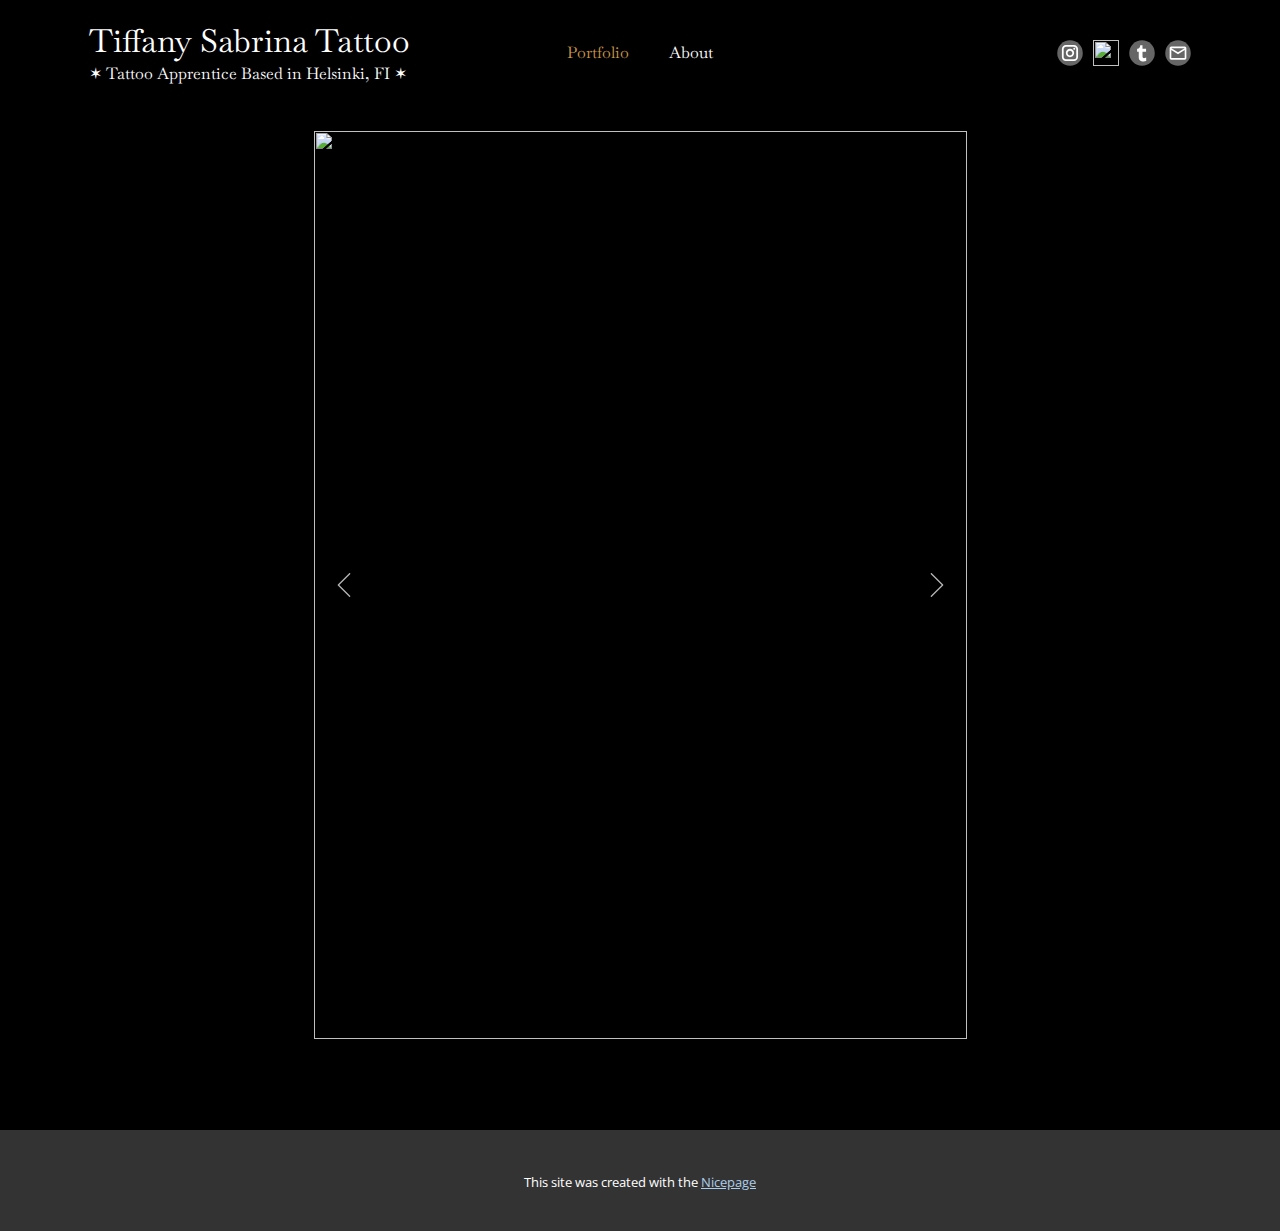
==== index.html @ 3d60800a "Add files via upload" ====
<!DOCTYPE html>
<html style="font-size: 16px;" lang="en"><head>
    <meta name="viewport" content="width=device-width, initial-scale=1.0">
    <meta charset="utf-8">
    <meta name="keywords" content="">
    <meta name="description" content="">
    <title>Portfolio</title>
    <link rel="stylesheet" href="nicepage.css" media="screen">
<link rel="stylesheet" href="index.css" media="screen">
    <script class="u-script" type="text/javascript" src="jquery.js" defer=""></script>
    <script class="u-script" type="text/javascript" src="nicepage.js" defer=""></script>
    <meta name="generator" content="Nicepage 7.0.3, nicepage.com">
    <link id="u-theme-google-font" rel="stylesheet" href="https://fonts.googleapis.com/css?family=Roboto:100,100i,300,300i,400,400i,500,500i,700,700i,900,900i|Open+Sans:300,300i,400,400i,500,500i,600,600i,700,700i,800,800i">
    <link id="u-page-google-font" rel="stylesheet" href="https://fonts.googleapis.com/css?family=Baskervville:400,400i">
    
    
    
    <script type="application/ld+json">{
		"@context": "http://schema.org",
		"@type": "Organization",
		"name": "",
		"sameAs": [
				"https://www.instagram.com/tiffanysabrinatattoo/",
				"https://www.tiktok.com/@tiffanysabrinatattoo?is_from_webapp=1&sender_device=pc",
				"https://tiffanysabrinatattoo.tumblr.com/",
				"mailto:tiffanysabrinatattoo@gmail.com"
		]
}</script>
    <meta name="theme-color" content="#478ac9">
    <meta property="og:title" content="Portfolio">
    <meta property="og:type" content="website">
  <meta data-intl-tel-input-cdn-path="intlTelInput/"></head>
  <body data-home-page="Portfolio.html" data-home-page-title="Portfolio" data-path-to-root="./" data-include-products="false" class="u-body u-xl-mode" data-lang="en"><header class="u-clearfix u-header" id="sec-0a87"><div class="u-clearfix u-sheet u-sheet-1">
        <h3 class="u-custom-font u-headline u-text u-text-1">
          <a href="/" style="font-size: 2rem;">Tiffany Sabrina Tattoo</a>
        </h3>
        <p class="u-custom-font u-text u-text-default u-text-2"> ✶ Tattoo Apprentice Based in Helsinki, FI ✶</p>
        <nav class="u-align-left u-menu u-menu-one-level u-offcanvas u-menu-1">
          <div class="menu-collapse u-custom-font" style="font-family: Baskervville;">
            <a class="u-button-style u-custom-text-active-color u-custom-text-hover-color u-hamburger-link u-nav-link u-hamburger-link-1" href="#">
              <svg class="u-svg-link" preserveAspectRatio="xMidYMin slice" viewBox="0 0 302 302" style=""><use xlink:href="#svg-bc4f"></use></svg>
              <svg xmlns="http://www.w3.org/2000/svg" xmlns:xlink="http://www.w3.org/1999/xlink" version="1.1" id="svg-bc4f" x="0px" y="0px" viewBox="0 0 302 302" style="enable-background:new 0 0 302 302;" xml:space="preserve" class="u-svg-content"><g><rect y="36" width="302" height="30"></rect><rect y="236" width="302" height="30"></rect><rect y="136" width="302" height="30"></rect>
</g><g></g><g></g><g></g><g></g><g></g><g></g><g></g><g></g><g></g><g></g><g></g><g></g><g></g><g></g><g></g></svg>
            </a>
          </div>
          <div class="u-custom-menu u-nav-container">
            <ul class="u-custom-font u-nav u-unstyled u-nav-1"><li class="u-nav-item"><a class="u-button-style u-nav-link u-text-active-custom-color-1 u-text-hover-custom-color-2" href="./" style="padding: 10px 20px;">Portfolio</a>
</li><li class="u-nav-item"><a class="u-button-style u-nav-link u-text-active-custom-color-1 u-text-hover-custom-color-2" href="About.html" style="padding: 10px 20px;">About</a>
</li></ul>
          </div>
          <div class="u-custom-menu u-nav-container-collapse">
            <div class="u-align-center u-black u-container-align-center u-container-style u-inner-container-layout u-opacity u-opacity-95 u-sidenav">
              <div class="u-inner-container-layout u-sidenav-overflow">
                <div class="u-menu-close"></div>
                <ul class="u-align-center u-nav u-popupmenu-items u-unstyled u-nav-2"><li class="u-nav-item"><a class="u-button-style u-nav-link" href="./">Portfolio</a>
</li><li class="u-nav-item"><a class="u-button-style u-nav-link" href="About.html">About</a>
</li></ul>
              </div>
            </div>
            <div class="u-black u-menu-overlay u-opacity u-opacity-70"></div>
          </div>
        </nav>
        <div class="u-social-icons u-spacing-10 u-social-icons-1">
          <a class="u-social-url" title="instagram" target="_blank" href="https://www.instagram.com/tiffanysabrinatattoo/"><span class="u-icon u-social-icon u-social-instagram u-text-grey-60"><svg class="u-svg-link" preserveAspectRatio="xMidYMin slice" viewBox="0 0 112 112" style=""><use xlink:href="#svg-dcf7"></use></svg><svg class="u-svg-content" viewBox="0 0 112 112" x="0" y="0" id="svg-dcf7"><circle fill="currentColor" cx="56.1" cy="56.1" r="55"></circle><path fill="#FFFFFF" d="M55.9,38.2c-9.9,0-17.9,8-17.9,17.9C38,66,46,74,55.9,74c9.9,0,17.9-8,17.9-17.9C73.8,46.2,65.8,38.2,55.9,38.2
      z M55.9,66.4c-5.7,0-10.3-4.6-10.3-10.3c-0.1-5.7,4.6-10.3,10.3-10.3c5.7,0,10.3,4.6,10.3,10.3C66.2,61.8,61.6,66.4,55.9,66.4z"></path><path fill="#FFFFFF" d="M74.3,33.5c-2.3,0-4.2,1.9-4.2,4.2s1.9,4.2,4.2,4.2s4.2-1.9,4.2-4.2S76.6,33.5,74.3,33.5z"></path><path fill="#FFFFFF" d="M73.1,21.3H38.6c-9.7,0-17.5,7.9-17.5,17.5v34.5c0,9.7,7.9,17.6,17.5,17.6h34.5c9.7,0,17.5-7.9,17.5-17.5V38.8
      C90.6,29.1,82.7,21.3,73.1,21.3z M83,73.3c0,5.5-4.5,9.9-9.9,9.9H38.6c-5.5,0-9.9-4.5-9.9-9.9V38.8c0-5.5,4.5-9.9,9.9-9.9h34.5
      c5.5,0,9.9,4.5,9.9,9.9V73.3z"></path></svg></span>
          </a>
          <a class="u-social-url" title="tiktok" target="_blank" href="https://www.tiktok.com/@tiffanysabrinatattoo?is_from_webapp=1&amp;sender_device=pc"><span class="u-file-icon u-icon u-social-icon u-social-twitter u-text-grey-60 u-icon-2"><img src="images/98ae0507b43479a19a66a7750b26e8f1-dc919d72.png" alt=""></span>
          </a>
          <a class="u-social-url" target="_blank" data-type="Tumblr" title="tumblr" href="https://tiffanysabrinatattoo.tumblr.com/"><span class="u-icon u-social-icon u-social-tumblr u-text-grey-60 u-icon-3"><svg class="u-svg-link" preserveAspectRatio="xMidYMin slice" viewBox="0 0 112 112" style=""><use xlink:href="#svg-47e9"></use></svg><svg class="u-svg-content" viewBox="0 0 112 112" x="0" y="0" id="svg-47e9"><circle fill="currentColor" cx="56.1" cy="56.1" r="55"></circle><path fill="#FFFFFF" class="st1" d="M74.1,90.3c-3.8,1.2-7.6,1.9-11.5,2c-3,0-6-0.3-8.8-1.1C46.9,89.5,43,85,42.1,77.5v-1c0-0.4,0-9.3-0.1-26.4
      h-7.1V38c1.4,0.1,2.8,0,4.2-0.7c4.9-2.1,7.8-6,8.8-11.6c0-0.3,0.1-0.6,0.2-0.9c0-0.7,0.1-1.3,0.3-1.9h9.7V38h15.5v12.1H58.2v19
      c0,1.8,0.2,3.7,0.5,5.5c0.1,0.4,0.4,0.9,0.7,1.2c2.4,2.2,5.3,2.9,8.7,1.9c1.8-0.6,3.8-1.1,6-1.8V90.3z"></path></svg></span>
          </a>
          <a class="u-social-url" target="_blank" data-type="Email" title="Email" href="mailto:tiffanysabrinatattoo@gmail.com"><span class="u-icon u-social-email u-social-icon u-text-grey-60 u-icon-4"><svg class="u-svg-link" preserveAspectRatio="xMidYMin slice" viewBox="0 0 112 112" style=""><use xlink:href="#svg-846f"></use></svg><svg class="u-svg-content" viewBox="0 0 112 112" x="0" y="0" id="svg-846f"><circle fill="currentColor" cx="56.1" cy="56.1" r="55"></circle><path id="path3864" fill="#FFFFFF" d="M27.2,28h57.6c4,0,7.2,3.2,7.2,7.2l0,0v42.7c0,3.9-3.2,7.2-7.2,7.2l0,0H27.2
	c-4,0-7.2-3.2-7.2-7.2V35.2C20,31.1,23.2,28,27.2,28 M56,52.9l28.8-17.8H27.2L56,52.9 M27.2,77.7h57.6V43.5L56,61.3L27.2,43.5V77.7z
	"></path></svg></span>
          </a>
        </div>
      </div></header>
    <section class="u-clearfix u-section-1" id="sec-34de">
      <div class="u-clearfix u-sheet u-sheet-1">
        <div class="custom-expanded u-carousel u-gallery u-gallery-slider u-layout-carousel u-lightbox u-no-transition u-show-text-none u-gallery-1" id="carousel-68c2" data-interval="5000" data-u-ride="carousel">
          <ol class="u-absolute-hcenter u-carousel-indicators u-hidden u-carousel-indicators-1">
            <li data-u-target="#carousel-68c2" data-u-slide-to="0" class="u-active u-gradient u-shape-circle" style="width: 10px; height: 10px; background-image: linear-gradient(#478ac9, #db545a);"></li>
            <li data-u-target="#carousel-68c2" data-u-slide-to="1" class="u-gradient u-shape-circle" style="width: 10px; height: 10px; background-image: linear-gradient(#478ac9, #db545a);"></li>
            <li data-u-target="#carousel-68c2" data-u-slide-to="2" class="u-gradient u-shape-circle" style="width: 10px; height: 10px; background-image: linear-gradient(#478ac9, #db545a);"></li>
            <li data-u-target="#carousel-68c2" data-u-slide-to="3" class="u-gradient u-shape-circle" style="width: 10px; height: 10px; background-image: linear-gradient(#478ac9, #db545a);"></li>
            <li data-u-target="#carousel-68c2" data-u-slide-to="4" class="u-gradient u-shape-circle" style="width: 10px; height: 10px; background-image: linear-gradient(#478ac9, #db545a);"></li>
            <li data-u-target="#carousel-68c2" data-u-slide-to="5" class="u-gradient u-shape-circle" style="width: 10px; height: 10px; background-image: linear-gradient(#478ac9, #db545a);"></li>
            <li data-u-target="#carousel-68c2" data-u-slide-to="6" class="u-gradient u-shape-circle" style="width: 10px; height: 10px; background-image: linear-gradient(#478ac9, #db545a);"></li>
            <li data-u-target="#carousel-68c2" data-u-slide-to="7" class="u-gradient u-shape-circle" style="width: 10px; height: 10px; background-image: linear-gradient(#478ac9, #db545a);"></li>
            <li data-u-target="#carousel-68c2" data-u-slide-to="8" class="u-gradient u-shape-circle" style="width: 10px; height: 10px; background-image: linear-gradient(#478ac9, #db545a);"></li>
            <li data-u-target="#carousel-68c2" data-u-slide-to="9" class="u-gradient u-shape-circle" style="width: 10px; height: 10px; background-image: linear-gradient(#478ac9, #db545a);"></li>
            <li data-u-target="#carousel-68c2" data-u-slide-to="10" class="u-gradient u-shape-circle" style="width: 10px; height: 10px; background-image: linear-gradient(#478ac9, #db545a);"></li>
            <li data-u-target="#carousel-68c2" data-u-slide-to="11" class="u-gradient u-shape-circle" style="width: 10px; height: 10px; background-image: linear-gradient(#478ac9, #db545a);"></li>
            <li data-u-target="#carousel-68c2" data-u-slide-to="12" class="u-gradient u-shape-circle" style="width: 10px; height: 10px; background-image: linear-gradient(#478ac9, #db545a);"></li>
            <li data-u-target="#carousel-68c2" data-u-slide-to="13" class="u-gradient u-shape-circle" style="width: 10px; height: 10px; background-image: linear-gradient(#478ac9, #db545a);"></li>
            <li data-u-target="#carousel-68c2" data-u-slide-to="14" class="u-gradient u-shape-circle" style="width: 10px; height: 10px; background-image: linear-gradient(#478ac9, #db545a);"></li>
            <li data-u-target="#carousel-68c2" data-u-slide-to="15" class="u-gradient u-shape-circle" style="width: 10px; height: 10px; background-image: linear-gradient(#478ac9, #db545a);"></li>
            <li data-u-target="#carousel-68c2" data-u-slide-to="16" class="u-gradient u-shape-circle" style="width: 10px; height: 10px; background-image: linear-gradient(#478ac9, #db545a);"></li>
            <li data-u-target="#carousel-68c2" data-u-slide-to="17" class="u-gradient u-shape-circle" style="width: 10px; height: 10px; background-image: linear-gradient(#478ac9, #db545a);"></li>
          </ol>
          <div class="u-carousel-inner u-gallery-inner" role="listbox">
            <div class="u-active u-carousel-item u-gallery-item u-carousel-item-1" data-image-width="2480" data-image-height="3508">
              <div class="u-back-slide">
                <img class="u-back-image u-expanded" src="images/IMG_0869.png">
              </div>
              <div class="u-align-center u-container-align-center u-over-slide u-shading u-valign-bottom u-over-slide-1"></div>
              <style data-mode="XL"></style>
              <style data-mode="LG"></style>
              <style data-mode="MD"></style>
              <style data-mode="SM"></style>
              <style data-mode="XS"></style>
            </div>
            <div class="u-carousel-item u-gallery-item u-carousel-item-2" data-image-width="2480" data-image-height="3508">
              <div class="u-back-slide">
                <img class="u-back-image u-expanded" src="images/IMG_0901.png">
              </div>
              <div class="u-align-center u-container-align-center u-over-slide u-shading u-valign-bottom u-over-slide-2"></div>
              <style data-mode="XL"></style>
              <style data-mode="LG"></style>
              <style data-mode="MD"></style>
              <style data-mode="SM"></style>
              <style data-mode="XS"></style>
            </div>
            <div class="u-carousel-item u-gallery-item u-carousel-item-3" data-image-width="2480" data-image-height="3508">
              <div class="u-back-slide">
                <img class="u-back-image u-expanded" src="images/IMG_0868.png">
              </div>
              <div class="u-align-center u-container-align-center u-over-slide u-shading u-valign-bottom u-over-slide-3"></div>
              <style data-mode="XL"></style>
              <style data-mode="LG"></style>
              <style data-mode="MD"></style>
              <style data-mode="SM"></style>
              <style data-mode="XS"></style>
            </div>
            <div class="u-carousel-item u-gallery-item u-carousel-item-4" data-image-width="2480" data-image-height="3508">
              <div class="u-back-slide">
                <img class="u-back-image u-expanded" src="images/IMG_0862.png">
              </div>
              <div class="u-align-center u-container-align-center u-over-slide u-shading u-valign-bottom u-over-slide-4"></div>
              <style data-mode="XL"></style>
              <style data-mode="LG"></style>
              <style data-mode="MD"></style>
              <style data-mode="SM"></style>
              <style data-mode="XS"></style>
            </div>
            <div class="u-carousel-item u-gallery-item u-carousel-item-5" data-image-width="2480" data-image-height="3508">
              <div class="u-back-slide">
                <img class="u-back-image u-expanded" src="images/IMG_0864.png">
              </div>
              <div class="u-align-center u-container-align-center u-over-slide u-shading u-valign-bottom u-over-slide-5"></div>
              <style data-mode="XL"></style>
              <style data-mode="LG"></style>
              <style data-mode="MD"></style>
              <style data-mode="SM"></style>
              <style data-mode="XS"></style>
            </div>
            <div class="u-carousel-item u-gallery-item u-carousel-item-6" data-image-width="2480" data-image-height="3508">
              <div class="u-back-slide">
                <img class="u-back-image u-expanded" src="images/IMG_0865.png">
              </div>
              <div class="u-align-center u-container-align-center u-over-slide u-shading u-valign-bottom u-over-slide-6"></div>
              <style data-mode="XL"></style>
              <style data-mode="LG"></style>
              <style data-mode="MD"></style>
              <style data-mode="SM"></style>
              <style data-mode="XS"></style>
            </div>
            <div class="u-carousel-item u-gallery-item u-carousel-item-7" data-image-width="2480" data-image-height="3508">
              <div class="u-back-slide">
                <img class="u-back-image u-expanded" src="images/IMG_0866.png">
              </div>
              <div class="u-align-center u-container-align-center u-over-slide u-shading u-valign-bottom u-over-slide-7"></div>
              <style data-mode="XL"></style>
              <style data-mode="LG"></style>
              <style data-mode="MD"></style>
              <style data-mode="SM"></style>
              <style data-mode="XS"></style>
            </div>
            <div class="u-carousel-item u-gallery-item u-carousel-item-8" data-image-width="2480" data-image-height="3508">
              <div class="u-back-slide">
                <img class="u-back-image u-expanded" src="images/IMG_0867.png">
              </div>
              <div class="u-align-center u-container-align-center u-over-slide u-shading u-valign-bottom u-over-slide-8"></div>
              <style data-mode="XL"></style>
              <style data-mode="LG"></style>
              <style data-mode="MD"></style>
              <style data-mode="SM"></style>
              <style data-mode="XS"></style>
            </div>
            <div class="u-carousel-item u-gallery-item u-carousel-item-9" data-image-width="2480" data-image-height="3508">
              <div class="u-back-slide">
                <img class="u-back-image u-expanded" src="images/IMG_0879.png">
              </div>
              <div class="u-align-center u-container-align-center u-over-slide u-shading u-valign-bottom u-over-slide-9"></div>
              <style data-mode="XL"></style>
              <style data-mode="LG"></style>
              <style data-mode="MD"></style>
              <style data-mode="SM"></style>
              <style data-mode="XS"></style>
            </div>
            <div class="u-carousel-item u-gallery-item u-carousel-item-10">
              <div class="u-back-slide" data-image-width="2480" data-image-height="3508">
                <img class="u-back-image u-expanded" src="images/IMG_0860.png">
              </div>
              <div class="u-align-center u-container-align-center u-over-slide u-shading u-valign-bottom u-over-slide-10"></div>
            </div>
            <div class="u-carousel-item u-gallery-item u-carousel-item-11" data-image-width="2480" data-image-height="3508">
              <div class="u-back-slide">
                <img class="u-back-image u-expanded" src="images/IMG_0884.png">
              </div>
              <div class="u-align-center u-container-align-center u-over-slide u-shading u-valign-bottom u-over-slide-11"></div>
              <style data-mode="XL"></style>
              <style data-mode="LG"></style>
              <style data-mode="MD"></style>
              <style data-mode="SM"></style>
              <style data-mode="XS"></style>
            </div>
            <div class="u-carousel-item u-gallery-item u-carousel-item-12">
              <div class="u-back-slide" data-image-width="2480" data-image-height="3508">
                <img class="u-back-image u-expanded" src="images/IMG_0861.png">
              </div>
              <div class="u-align-center u-container-align-center u-over-slide u-shading u-valign-bottom u-over-slide-12"></div>
            </div>
            <div class="u-carousel-item u-gallery-item u-carousel-item-13" data-image-width="2480" data-image-height="3508">
              <div class="u-back-slide">
                <img class="u-back-image u-expanded" src="images/IMG_10041.png">
              </div>
              <div class="u-align-center u-container-align-center u-over-slide u-shading u-valign-bottom u-over-slide-13"></div>
              <style data-mode="XL"></style>
              <style data-mode="LG"></style>
              <style data-mode="MD"></style>
              <style data-mode="SM"></style>
              <style data-mode="XS"></style>
            </div>
            <div class="u-carousel-item u-gallery-item u-carousel-item-14" data-image-width="2480" data-image-height="3508">
              <div class="u-back-slide">
                <img class="u-back-image u-expanded" src="images/IMG_10031.png">
              </div>
              <div class="u-align-center u-container-align-center u-over-slide u-shading u-valign-bottom u-over-slide-14"></div>
              <style data-mode="XL"></style>
              <style data-mode="LG"></style>
              <style data-mode="MD"></style>
              <style data-mode="SM"></style>
              <style data-mode="XS"></style>
            </div>
            <div class="u-carousel-item u-gallery-item u-carousel-item-15" data-image-width="2480" data-image-height="3508">
              <div class="u-back-slide">
                <img class="u-back-image u-expanded" src="images/download.jpeg">
              </div>
              <div class="u-align-center u-container-align-center u-over-slide u-shading u-valign-bottom u-over-slide-15"></div>
              <style data-mode="XL"></style>
              <style data-mode="LG"></style>
              <style data-mode="MD"></style>
              <style data-mode="SM"></style>
              <style data-mode="XS"></style>
            </div>
            <div class="u-carousel-item u-gallery-item u-carousel-item-16" data-image-width="2480" data-image-height="3508">
              <div class="u-back-slide">
                <img class="u-back-image u-expanded" src="images/download1.jpeg">
              </div>
              <div class="u-align-center u-container-align-center u-over-slide u-shading u-valign-bottom u-over-slide-16"></div>
              <style data-mode="XL"></style>
              <style data-mode="LG"></style>
              <style data-mode="MD"></style>
              <style data-mode="SM"></style>
              <style data-mode="XS"></style>
            </div>
            <div class="u-carousel-item u-gallery-item u-carousel-item-17" data-image-width="2480" data-image-height="3508">
              <div class="u-back-slide">
                <img class="u-back-image u-expanded" src="images/download2.jpeg">
              </div>
              <div class="u-align-center u-container-align-center u-over-slide u-shading u-valign-bottom u-over-slide-17"></div>
              <style data-mode="XL"></style>
              <style data-mode="LG"></style>
              <style data-mode="MD"></style>
              <style data-mode="SM"></style>
              <style data-mode="XS"></style>
            </div>
            <div class="u-carousel-item u-gallery-item u-carousel-item-18" data-image-width="1654" data-image-height="2360">
              <div class="u-back-slide">
                <img class="u-back-image u-expanded" src="images/download3.jpeg">
              </div>
              <div class="u-align-center u-container-align-center u-over-slide u-shading u-valign-bottom u-over-slide-18"></div>
              <style data-mode="XL"></style>
              <style data-mode="LG"></style>
              <style data-mode="MD"></style>
              <style data-mode="SM"></style>
              <style data-mode="XS"></style>
            </div>
          </div>
          <a class="u-absolute-vcenter u-carousel-control u-carousel-control-prev u-icon-circle u-opacity u-opacity-70 u-spacing-10 u-text-white u-carousel-control-1" href="#carousel-68c2" role="button" data-u-slide="prev">
            <span aria-hidden="true">
              <svg viewBox="0 0 477.175 477.175"><path d="M145.188,238.575l215.5-215.5c5.3-5.3,5.3-13.8,0-19.1s-13.8-5.3-19.1,0l-225.1,225.1c-5.3,5.3-5.3,13.8,0,19.1l225.1,225
		c2.6,2.6,6.1,4,9.5,4s6.9-1.3,9.5-4c5.3-5.3,5.3-13.8,0-19.1L145.188,238.575z"></path></svg>
            </span>
            <span class="sr-only">
              <svg viewBox="0 0 477.175 477.175"><path d="M145.188,238.575l215.5-215.5c5.3-5.3,5.3-13.8,0-19.1s-13.8-5.3-19.1,0l-225.1,225.1c-5.3,5.3-5.3,13.8,0,19.1l225.1,225
		c2.6,2.6,6.1,4,9.5,4s6.9-1.3,9.5-4c5.3-5.3,5.3-13.8,0-19.1L145.188,238.575z"></path></svg>
            </span>
          </a>
          <a class="u-absolute-vcenter u-carousel-control u-carousel-control-next u-icon-circle u-opacity u-opacity-70 u-spacing-10 u-text-white u-carousel-control-2" href="#carousel-68c2" role="button" data-u-slide="next">
            <span aria-hidden="true">
              <svg viewBox="0 0 477.175 477.175"><path d="M360.731,229.075l-225.1-225.1c-5.3-5.3-13.8-5.3-19.1,0s-5.3,13.8,0,19.1l215.5,215.5l-215.5,215.5
		c-5.3,5.3-5.3,13.8,0,19.1c2.6,2.6,6.1,4,9.5,4c3.4,0,6.9-1.3,9.5-4l225.1-225.1C365.931,242.875,365.931,234.275,360.731,229.075z"></path></svg>
            </span>
            <span class="sr-only">
              <svg viewBox="0 0 477.175 477.175"><path d="M360.731,229.075l-225.1-225.1c-5.3-5.3-13.8-5.3-19.1,0s-5.3,13.8,0,19.1l215.5,215.5l-215.5,215.5
		c-5.3,5.3-5.3,13.8,0,19.1c2.6,2.6,6.1,4,9.5,4c3.4,0,6.9-1.3,9.5-4l225.1-225.1C365.931,242.875,365.931,234.275,360.731,229.075z"></path></svg>
            </span>
          </a>
        </div>
      </div>
    </section>
    
    
    
    
    <section class="u-backlink u-clearfix u-grey-80">
      <p class="u-text">
        <span>This site was created with the </span>
        <a class="u-link" href="https://nicepage.com/" target="_blank" rel="nofollow">
          <span>Nicepage</span>
        </a>
      </p>
    </section>
  
</body></html>
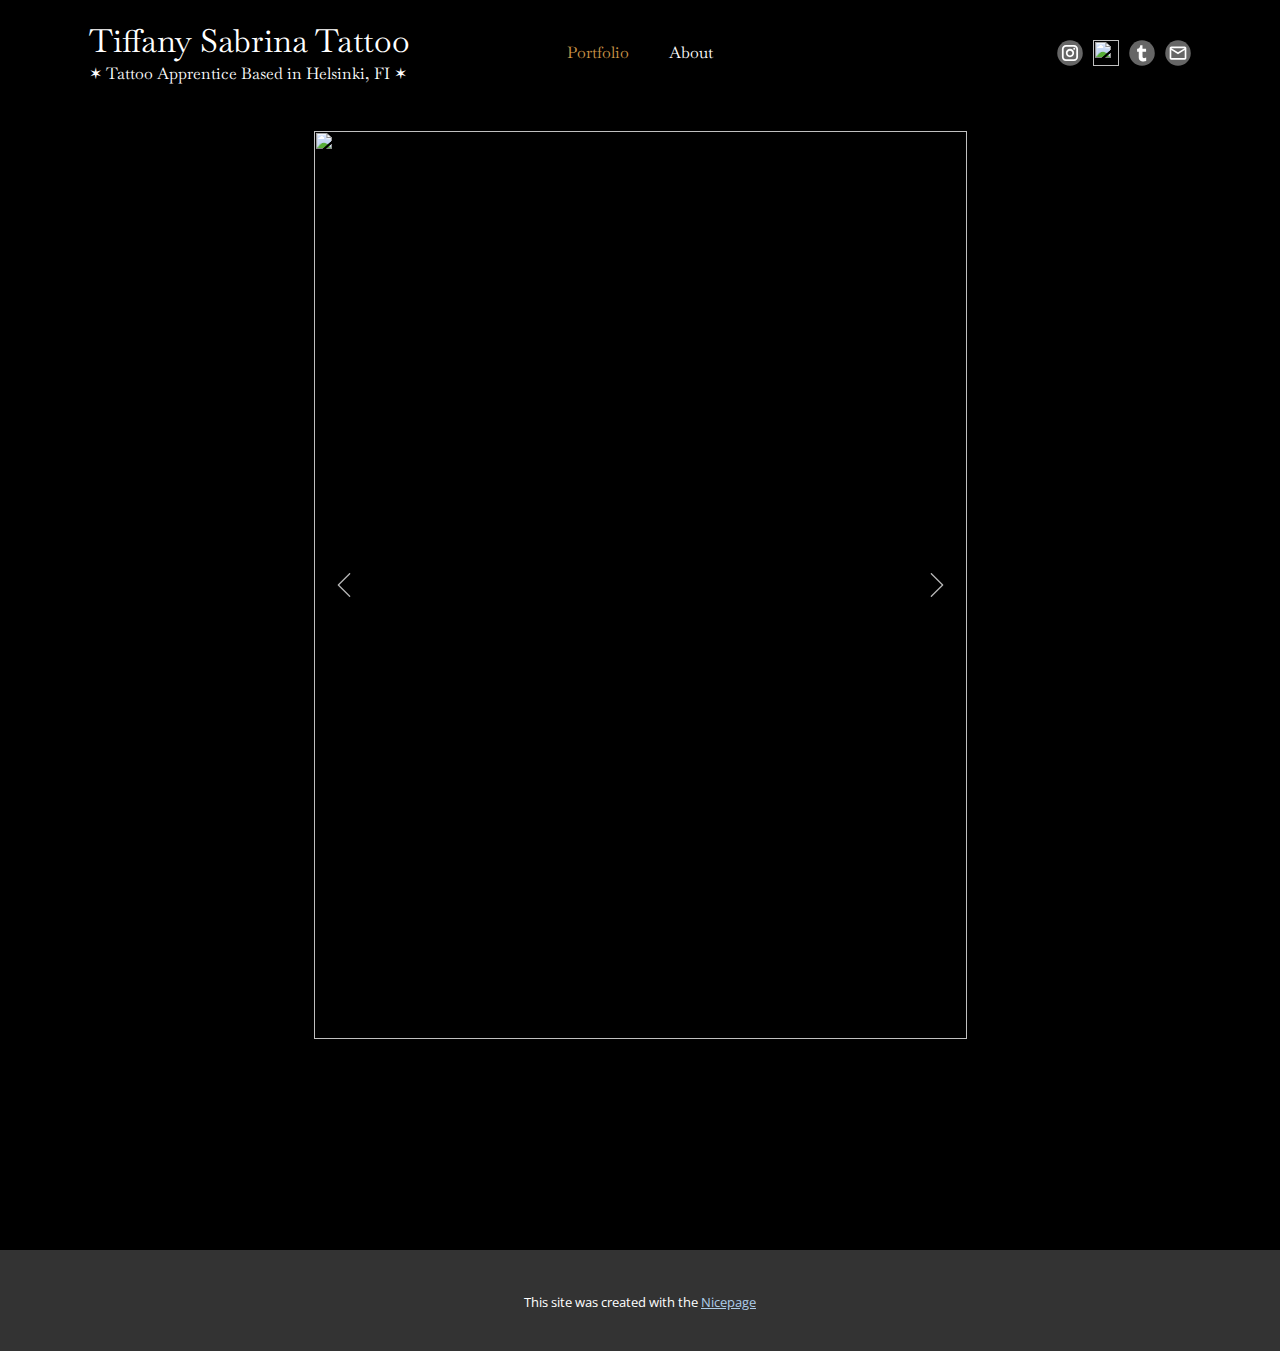
==== commit ab9ef187: "Add files via upload" ====
--- a/index.html
+++ b/index.html
@@ -80,26 +80,26 @@
       </div></header>
     <section class="u-clearfix u-section-1" id="sec-34de">
       <div class="u-clearfix u-sheet u-sheet-1">
-        <div class="custom-expanded u-carousel u-gallery u-gallery-slider u-layout-carousel u-lightbox u-no-transition u-show-text-none u-gallery-1" id="carousel-68c2" data-interval="5000" data-u-ride="carousel">
+        <div class="custom-expanded u-carousel u-gallery u-gallery-slider u-layout-carousel u-lightbox u-no-transition u-show-text-none u-gallery-1" id="carousel-576e" data-interval="5000" data-u-ride="carousel">
           <ol class="u-absolute-hcenter u-carousel-indicators u-hidden u-carousel-indicators-1">
-            <li data-u-target="#carousel-68c2" data-u-slide-to="0" class="u-active u-gradient u-shape-circle" style="width: 10px; height: 10px; background-image: linear-gradient(#478ac9, #db545a);"></li>
-            <li data-u-target="#carousel-68c2" data-u-slide-to="1" class="u-gradient u-shape-circle" style="width: 10px; height: 10px; background-image: linear-gradient(#478ac9, #db545a);"></li>
-            <li data-u-target="#carousel-68c2" data-u-slide-to="2" class="u-gradient u-shape-circle" style="width: 10px; height: 10px; background-image: linear-gradient(#478ac9, #db545a);"></li>
-            <li data-u-target="#carousel-68c2" data-u-slide-to="3" class="u-gradient u-shape-circle" style="width: 10px; height: 10px; background-image: linear-gradient(#478ac9, #db545a);"></li>
-            <li data-u-target="#carousel-68c2" data-u-slide-to="4" class="u-gradient u-shape-circle" style="width: 10px; height: 10px; background-image: linear-gradient(#478ac9, #db545a);"></li>
-            <li data-u-target="#carousel-68c2" data-u-slide-to="5" class="u-gradient u-shape-circle" style="width: 10px; height: 10px; background-image: linear-gradient(#478ac9, #db545a);"></li>
-            <li data-u-target="#carousel-68c2" data-u-slide-to="6" class="u-gradient u-shape-circle" style="width: 10px; height: 10px; background-image: linear-gradient(#478ac9, #db545a);"></li>
-            <li data-u-target="#carousel-68c2" data-u-slide-to="7" class="u-gradient u-shape-circle" style="width: 10px; height: 10px; background-image: linear-gradient(#478ac9, #db545a);"></li>
-            <li data-u-target="#carousel-68c2" data-u-slide-to="8" class="u-gradient u-shape-circle" style="width: 10px; height: 10px; background-image: linear-gradient(#478ac9, #db545a);"></li>
-            <li data-u-target="#carousel-68c2" data-u-slide-to="9" class="u-gradient u-shape-circle" style="width: 10px; height: 10px; background-image: linear-gradient(#478ac9, #db545a);"></li>
-            <li data-u-target="#carousel-68c2" data-u-slide-to="10" class="u-gradient u-shape-circle" style="width: 10px; height: 10px; background-image: linear-gradient(#478ac9, #db545a);"></li>
-            <li data-u-target="#carousel-68c2" data-u-slide-to="11" class="u-gradient u-shape-circle" style="width: 10px; height: 10px; background-image: linear-gradient(#478ac9, #db545a);"></li>
-            <li data-u-target="#carousel-68c2" data-u-slide-to="12" class="u-gradient u-shape-circle" style="width: 10px; height: 10px; background-image: linear-gradient(#478ac9, #db545a);"></li>
-            <li data-u-target="#carousel-68c2" data-u-slide-to="13" class="u-gradient u-shape-circle" style="width: 10px; height: 10px; background-image: linear-gradient(#478ac9, #db545a);"></li>
-            <li data-u-target="#carousel-68c2" data-u-slide-to="14" class="u-gradient u-shape-circle" style="width: 10px; height: 10px; background-image: linear-gradient(#478ac9, #db545a);"></li>
-            <li data-u-target="#carousel-68c2" data-u-slide-to="15" class="u-gradient u-shape-circle" style="width: 10px; height: 10px; background-image: linear-gradient(#478ac9, #db545a);"></li>
-            <li data-u-target="#carousel-68c2" data-u-slide-to="16" class="u-gradient u-shape-circle" style="width: 10px; height: 10px; background-image: linear-gradient(#478ac9, #db545a);"></li>
-            <li data-u-target="#carousel-68c2" data-u-slide-to="17" class="u-gradient u-shape-circle" style="width: 10px; height: 10px; background-image: linear-gradient(#478ac9, #db545a);"></li>
+            <li data-u-target="#carousel-576e" data-u-slide-to="0" class="u-active u-gradient u-shape-circle" style="width: 10px; height: 10px; background-image: linear-gradient(#478ac9, #db545a);"></li>
+            <li data-u-target="#carousel-576e" data-u-slide-to="1" class="u-gradient u-shape-circle" style="width: 10px; height: 10px; background-image: linear-gradient(#478ac9, #db545a);"></li>
+            <li data-u-target="#carousel-576e" data-u-slide-to="2" class="u-gradient u-shape-circle" style="width: 10px; height: 10px; background-image: linear-gradient(#478ac9, #db545a);"></li>
+            <li data-u-target="#carousel-576e" data-u-slide-to="3" class="u-gradient u-shape-circle" style="width: 10px; height: 10px; background-image: linear-gradient(#478ac9, #db545a);"></li>
+            <li data-u-target="#carousel-576e" data-u-slide-to="4" class="u-gradient u-shape-circle" style="width: 10px; height: 10px; background-image: linear-gradient(#478ac9, #db545a);"></li>
+            <li data-u-target="#carousel-576e" data-u-slide-to="5" class="u-gradient u-shape-circle" style="width: 10px; height: 10px; background-image: linear-gradient(#478ac9, #db545a);"></li>
+            <li data-u-target="#carousel-576e" data-u-slide-to="6" class="u-gradient u-shape-circle" style="width: 10px; height: 10px; background-image: linear-gradient(#478ac9, #db545a);"></li>
+            <li data-u-target="#carousel-576e" data-u-slide-to="7" class="u-gradient u-shape-circle" style="width: 10px; height: 10px; background-image: linear-gradient(#478ac9, #db545a);"></li>
+            <li data-u-target="#carousel-576e" data-u-slide-to="8" class="u-gradient u-shape-circle" style="width: 10px; height: 10px; background-image: linear-gradient(#478ac9, #db545a);"></li>
+            <li data-u-target="#carousel-576e" data-u-slide-to="9" class="u-gradient u-shape-circle" style="width: 10px; height: 10px; background-image: linear-gradient(#478ac9, #db545a);"></li>
+            <li data-u-target="#carousel-576e" data-u-slide-to="10" class="u-gradient u-shape-circle" style="width: 10px; height: 10px; background-image: linear-gradient(#478ac9, #db545a);"></li>
+            <li data-u-target="#carousel-576e" data-u-slide-to="11" class="u-gradient u-shape-circle" style="width: 10px; height: 10px; background-image: linear-gradient(#478ac9, #db545a);"></li>
+            <li data-u-target="#carousel-576e" data-u-slide-to="12" class="u-gradient u-shape-circle" style="width: 10px; height: 10px; background-image: linear-gradient(#478ac9, #db545a);"></li>
+            <li data-u-target="#carousel-576e" data-u-slide-to="13" class="u-gradient u-shape-circle" style="width: 10px; height: 10px; background-image: linear-gradient(#478ac9, #db545a);"></li>
+            <li data-u-target="#carousel-576e" data-u-slide-to="14" class="u-gradient u-shape-circle" style="width: 10px; height: 10px; background-image: linear-gradient(#478ac9, #db545a);"></li>
+            <li data-u-target="#carousel-576e" data-u-slide-to="15" class="u-gradient u-shape-circle" style="width: 10px; height: 10px; background-image: linear-gradient(#478ac9, #db545a);"></li>
+            <li data-u-target="#carousel-576e" data-u-slide-to="16" class="u-gradient u-shape-circle" style="width: 10px; height: 10px; background-image: linear-gradient(#478ac9, #db545a);"></li>
+            <li data-u-target="#carousel-576e" data-u-slide-to="17" class="u-gradient u-shape-circle" style="width: 10px; height: 10px; background-image: linear-gradient(#478ac9, #db545a);"></li>
           </ol>
           <div class="u-carousel-inner u-gallery-inner" role="listbox">
             <div class="u-active u-carousel-item u-gallery-item u-carousel-item-1" data-image-width="2480" data-image-height="3508">
@@ -291,7 +291,7 @@
               <style data-mode="XS"></style>
             </div>
           </div>
-          <a class="u-absolute-vcenter u-carousel-control u-carousel-control-prev u-icon-circle u-opacity u-opacity-70 u-spacing-10 u-text-white u-carousel-control-1" href="#carousel-68c2" role="button" data-u-slide="prev">
+          <a class="u-absolute-vcenter u-carousel-control u-carousel-control-prev u-icon-circle u-opacity u-opacity-70 u-spacing-10 u-text-white u-carousel-control-1" href="#carousel-576e" role="button" data-u-slide="prev">
             <span aria-hidden="true">
               <svg viewBox="0 0 477.175 477.175"><path d="M145.188,238.575l215.5-215.5c5.3-5.3,5.3-13.8,0-19.1s-13.8-5.3-19.1,0l-225.1,225.1c-5.3,5.3-5.3,13.8,0,19.1l225.1,225
 		c2.6,2.6,6.1,4,9.5,4s6.9-1.3,9.5-4c5.3-5.3,5.3-13.8,0-19.1L145.188,238.575z"></path></svg>
@@ -301,7 +301,7 @@
 		c2.6,2.6,6.1,4,9.5,4s6.9-1.3,9.5-4c5.3-5.3,5.3-13.8,0-19.1L145.188,238.575z"></path></svg>
             </span>
           </a>
-          <a class="u-absolute-vcenter u-carousel-control u-carousel-control-next u-icon-circle u-opacity u-opacity-70 u-spacing-10 u-text-white u-carousel-control-2" href="#carousel-68c2" role="button" data-u-slide="next">
+          <a class="u-absolute-vcenter u-carousel-control u-carousel-control-next u-icon-circle u-opacity u-opacity-70 u-spacing-10 u-text-white u-carousel-control-2" href="#carousel-576e" role="button" data-u-slide="next">
             <span aria-hidden="true">
               <svg viewBox="0 0 477.175 477.175"><path d="M360.731,229.075l-225.1-225.1c-5.3-5.3-13.8-5.3-19.1,0s-5.3,13.8,0,19.1l215.5,215.5l-215.5,215.5
 		c-5.3,5.3-5.3,13.8,0,19.1c2.6,2.6,6.1,4,9.5,4c3.4,0,6.9-1.3,9.5-4l225.1-225.1C365.931,242.875,365.931,234.275,360.731,229.075z"></path></svg>
@@ -317,7 +317,7 @@
     
     
     
-    
+    <footer class="u-align-center u-black u-clearfix u-footer u-footer" id="sec-3cf7"><div class="u-clearfix u-sheet u-sheet-1"></div></footer>
     <section class="u-backlink u-clearfix u-grey-80">
       <p class="u-text">
         <span>This site was created with the </span>
--- a/nicepage.css
+++ b/nicepage.css
@@ -44677,11 +44677,6 @@
 .u-footer .u-sheet-1 {
   min-height: 120px;
 }
-
-.u-footer .u-text-1 {
-  width: 417px;
-  margin: 49px auto;
-}
 @media (max-width: 1199px) {
   .u-footer .u-sheet-1 {
     min-height: 99px;
@@ -44700,10 +44695,6 @@
 @media (max-width: 575px) {
   .u-footer .u-sheet-1 {
     min-height: 36px;
-  }
-
-  .u-footer .u-text-1 {
-    width: 340px;
   }
 }
 
